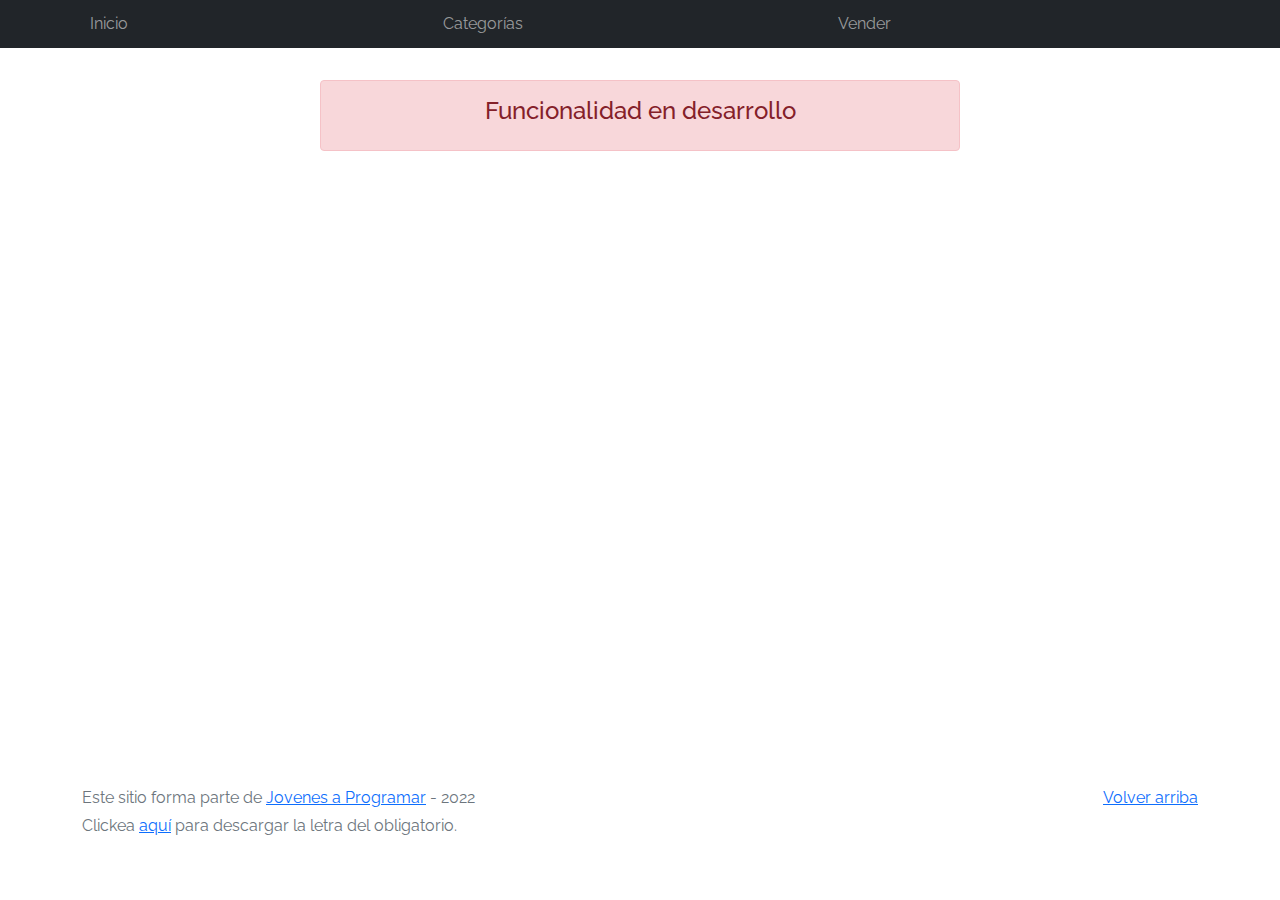
==== cart.html @ b565b06d "Initial commit" ====
<!DOCTYPE html>
<html lang="es">

<head>
  <meta http-equiv="Content-Type" content="text/html; charset=UTF-8">
  <meta name="viewport" content="width=device-width, initial-scale=1, shrink-to-fit=no">
  <title>eMercado - Todo lo que busques está aquí</title>
  <link href="https://fonts.googleapis.com/css?family=Raleway:300,300i,400,400i,700,700i,900,900i" rel="stylesheet">
  <link href="css/bootstrap.min.css" rel="stylesheet">
  <link href="css/font-awesome.min.css" rel="stylesheet">
  <link href="css/styles.css" rel="stylesheet">
</head>

<body>
  <nav class="navbar navbar-expand-lg navbar-dark bg-dark p-1">
    <div class="container">
      <button class="navbar-toggler" type="button" data-bs-toggle="collapse" data-bs-target="#navbarNav"
        aria-controls="navbarNav" aria-expanded="false" aria-label="Toggle navigation">
        <span class="navbar-toggler-icon"></span>
      </button>
      <div class="collapse navbar-collapse" id="navbarNav">
        <ul class="navbar-nav w-100 justify-content-between">
          <li class="nav-item">
            <a class="nav-link" href="index.html">Inicio</a>
          </li>
          <li class="nav-item">
            <a class="nav-link" href="categories.html">Categorías</a>
          </li>
          <li class="nav-item">
            <a class="nav-link" href="sell.html">Vender</a>
          </li>
          <li class="nav-item">
          </li>
        </ul>
      </div>
    </div>
  </nav>
  <main>
    <div class="container">
      <div class="alert alert-danger text-center" role="alert">
        <h4 class="alert-heading">Funcionalidad en desarrollo</h4>
      </div>
    </div>
  </main>
  <footer class="text-muted">
    <div class="container">
      <p class="float-end">
        <a href="#">Volver arriba</a>
      </p>
      <p>Este sitio forma parte de <a href="https://jovenesaprogramar.edu.uy/" target="_blank">Jovenes a Programar</a> -
        2022</p>
      <p>Clickea <a target="_blank" href="Letra.pdf">aquí</a> para descargar la letra del obligatorio.</p>
    </div>
  </footer>
  <div id="spinner-wrapper">
    <div class="lds-ring">
      <div></div>
      <div></div>
      <div></div>
      <div></div>
    </div>
  </div>
  <script src="js/bootstrap.bundle.min.js"></script>
  <script src="js/init.js"></script>
  <script src="js/cart.js"></script>
</body>

</html>
---- css/styles.css ----
.jumbotron,
.card-body,
.container,
.site-header {
  font-family: 'Raleway', serif !important;
}

.jumbotron .display-4 {
  font-weight: bold;
}

nav a {
  text-decoration: none;
}

.bd-placeholder-img {
  font-size: 1.125rem;
  text-anchor: middle;
  -webkit-user-select: none;
  -moz-user-select: none;
  -ms-user-select: none;
  user-select: none;
}

@media (min-width: 768px) {
  .bd-placeholder-img-lg {
    font-size: 3.5rem;
  }
}

.jumbotron {
  height: 50vh;
  padding: 5em inherit;
  margin-bottom: 0;
  background-color: #53C0FB;
  background: url('../img/cover_back.png');
  background-size: cover;
  background-position: center;
  background-repeat: no-repeat;
  color: black;
  font-weight: bold;
}

@media (min-width: 768px) {
  .jumbotron {
    padding-top: 6rem;
    padding-bottom: 6rem;
  }
}

.jumbotron p:last-child {
  margin-bottom: 0;
}

.jumbotron-heading {
  font-weight: 300;
}

.jumbotron .container {
  max-width: 40rem;
  background-color: rgba(255, 255, 255, 0.5);
  border-radius: 10px;
  text-shadow: 1px 1px 2px grey;
}

.jumbotron .lead {
  font-size: 38px;
}

footer {
  padding-top: 3rem;
  padding-bottom: 3rem;
}

footer p {
  margin-bottom: .25rem;
}

.site-header a {
  color: white;
  transition: ease-in-out color .15s;
}

.site-header .dropdown-menu a {
  color: black;
}

.dropzone {
  border: 2px dashed #0087F7;
  border-radius: 5px;
  background: white;
}

.img-fit {
  max-height: 100%;
}

.alert {
  position: fixed;
  top: 80px;
  width: 50%;
  left: 50%;
  transform: translate(-50%, 0);
}

.lds-ring {
  display: inline-block;
  position: relative;
  width: 64px;
  height: 64px;
  top: 50%;
  left: 50%;
}

.cursor-active {
  cursor: pointer;
}

.left {
  float: left;
  padding: 4px;
  background-color: rgba(255, 255, 255, 0.5);
}

.lds-ring div {
  box-sizing: border-box;
  display: block;
  position: absolute;
  width: 51px;
  height: 51px;
  margin: 6px;
  border: 6px solid #fff;
  border-radius: 50%;
  animation: lds-ring 1.2s cubic-bezier(0.5, 0, 0.5, 1) infinite;
  border-color: #fff transparent transparent transparent;
}

.lds-ring div:nth-child(1) {
  animation-delay: -0.45s;
}

.lds-ring div:nth-child(2) {
  animation-delay: -0.3s;
}

.lds-ring div:nth-child(3) {
  animation-delay: -0.15s;
}

@keyframes lds-ring {
  0% {
    transform: rotate(0deg);
  }

  100% {
    transform: rotate(360deg);
  }
}

.signin {
  width: 100%;
  max-width: 330px;
  padding: 15px;
  margin: auto;
}

#spinner-wrapper {
  position: fixed;
  background-color: rgba(0, 0, 0, 0.5);
  width: 100%;
  height: 100%;
  top: 0;
  left: 0;
  z-index: 1021;
  display: none;
}

main {
  min-height: calc(100vh - 210px);
}

a.custom-card,
a.custom-card:hover {
  color: inherit;
  text-decoration: inherit;
}

.checked {
  color: orange;
}
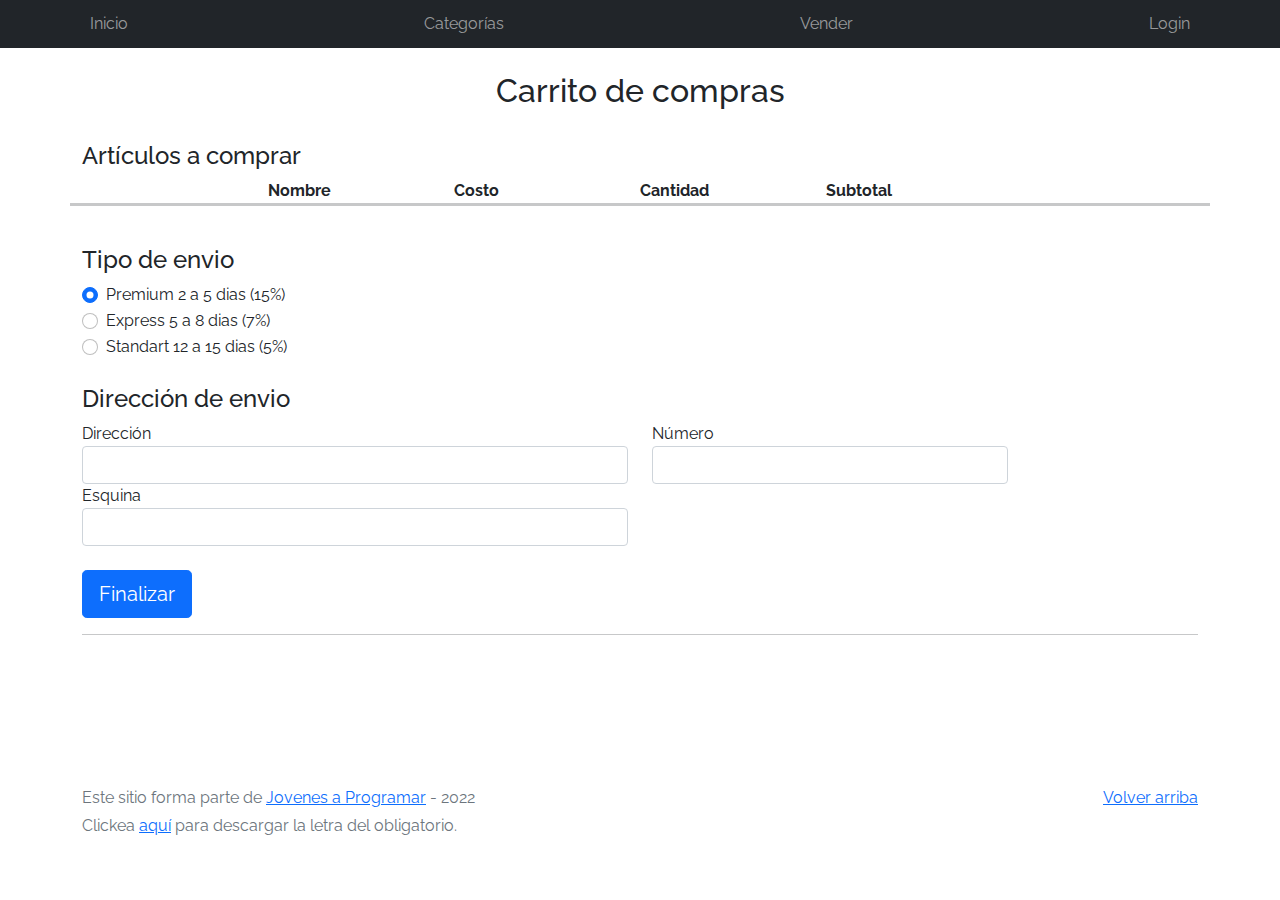
==== commit ce684e42: "entrega 5 individual" ====
--- a/cart.html
+++ b/cart.html
@@ -29,19 +29,76 @@
           <li class="nav-item">
             <a class="nav-link" href="sell.html">Vender</a>
           </li>
-          <li class="nav-item">
+          <li class="nav-item" id="login_menu">
           </li>
         </ul>
       </div>
     </div>
   </nav>
+  
   <main>
     <div class="container">
-      <div class="alert alert-danger text-center" role="alert">
-        <h4 class="alert-heading">Funcionalidad en desarrollo</h4>
+      <div class="text-center p-4">
+        <h2>Carrito de compras</h2>
       </div>
+      <h4>Artículos a comprar</h4>
+      <div class="row" id="articulos">
+        <div class="row">
+          <div class="col-2"></div>
+          <div class="col-2"><strong>Nombre</strong></div>
+          <div class="col-2"><strong>Costo</strong></div>
+          <div class="col-2"><strong>Cantidad</strong></div>
+          <div class="col-2"><strong>Subtotal</strong></div>
+          <div class="col-2"></div>
+        </div>
+        <hr style="height:3px;">
+      </div>
+      <br>
+      <form >
+        <h4>Tipo de envio</h4>
+        <div class="form-check">
+          <input class="form-check-input" type="radio" name="flexRadioDefault" id="premium" checked>
+          <label class="form-check-label" for="premium">
+            Premium 2 a 5 dias (15%)
+          </label>
+        </div>
+        <div class="form-check">
+          <input class="form-check-input" type="radio" name="flexRadioDefault" id="express">
+          <label class="form-check-label" for="express">
+            Express 5 a 8 dias (7%)
+          </label>
+        </div>
+        <div class="form-check">
+          <input class="form-check-input" type="radio" name="flexRadioDefault" id="standart">
+          <label class="form-check-label" for="standart">
+            Standart 12 a 15 dias (5%)
+          </label>
+        </div>
+        <br>
+        <h4>Dirección de envio</h4>
+        <div class="row">
+          <div class="col-6">
+            <label for="direccion">Dirección</label>
+            <input type="text" class="form-control" id="direccion" value="" name="direccion">
+          </div>
+          <div class="col-4">
+            <label for="numero">Número</label>
+            <input type="number" class="form-control" id="numero" value="" name="numero">
+          </div>
+        </div>
+        <div class="row">
+          <div class="col-6">
+            <label for="direccion">Esquina</label>
+            <input type="text" class="form-control" id="esquina" value="" name="esquina">
+          </div>
+        </div>
+        <br>
+        <button class="btn btn-primary btn-lg" type="submit">Finalizar</button>
+      </form>
+      <hr >
     </div>
   </main>
+
   <footer class="text-muted">
     <div class="container">
       <p class="float-end">
--- a/css/styles.css
+++ b/css/styles.css
@@ -187,4 +187,23 @@
 
 .checked {
   color: orange;
+}
+
+
+form {
+  display: block;
+  margin: 0em;
+}
+.form-signin {
+  width: 100%;
+  max-width: 330px;
+  padding: 15px;
+  margin: auto;
+}
+
+#login_menu>ul{
+  display: none;
+}
+#login_menu:hover>ul {
+  display:block;
 }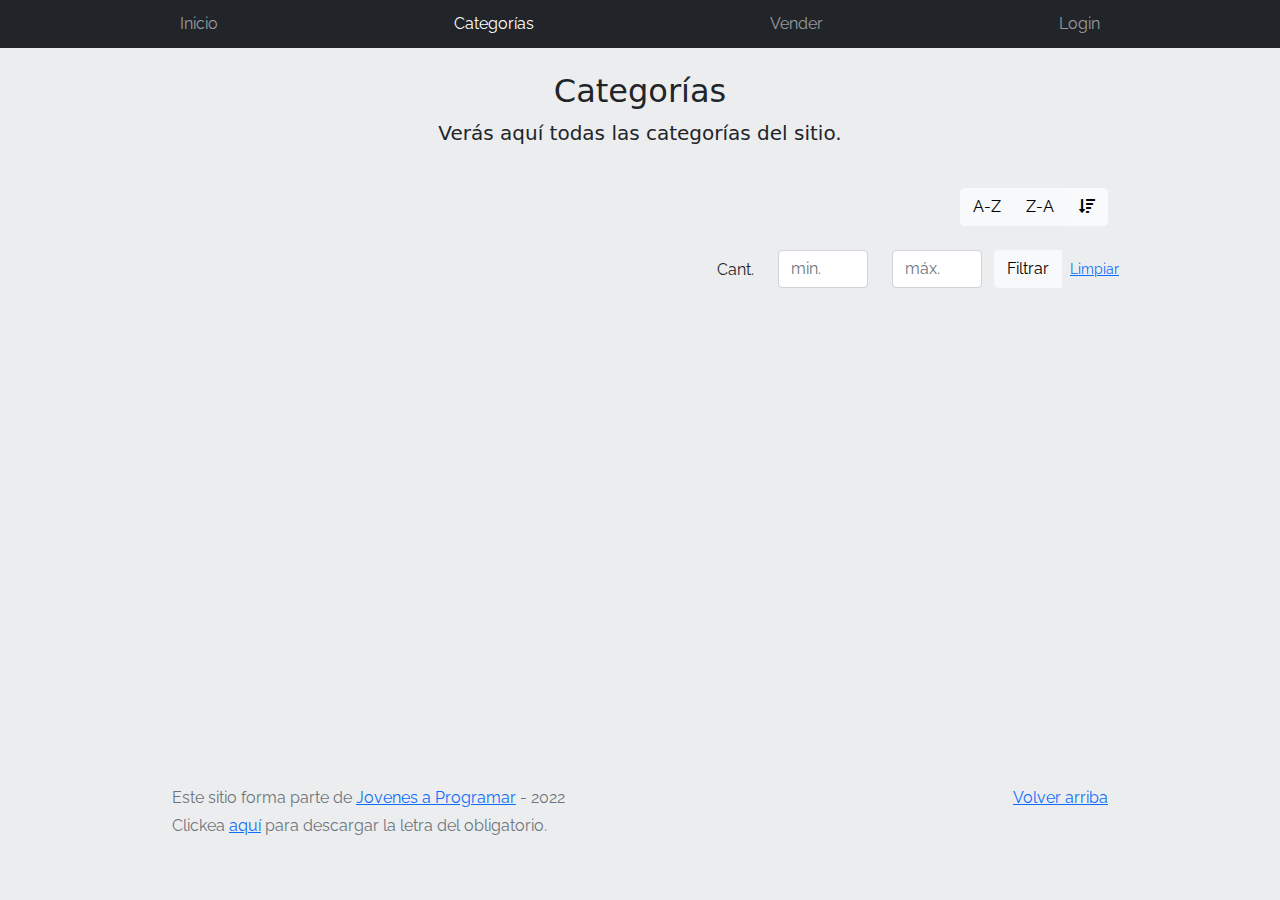
==== commit 96869410: "modificaciones para el entrega 6" ====
--- a/cart.html
+++ b/cart.html
@@ -51,54 +51,168 @@
           <div class="col-2"><strong>Subtotal</strong></div>
           <div class="col-2"></div>
         </div>
-        <hr style="height:3px;">
+        <hr class="my-2" style="height:3px; border: none;">
       </div>
-      <br>
-      <form >
+      <form method="get" class="row needs-validation" id="formulario" novalidate autocomplete="off" >
         <h4>Tipo de envio</h4>
-        <div class="form-check">
-          <input class="form-check-input" type="radio" name="flexRadioDefault" id="premium" checked>
-          <label class="form-check-label" for="premium">
-            Premium 2 a 5 dias (15%)
-          </label>
-        </div>
-        <div class="form-check">
-          <input class="form-check-input" type="radio" name="flexRadioDefault" id="express">
-          <label class="form-check-label" for="express">
-            Express 5 a 8 dias (7%)
-          </label>
-        </div>
-        <div class="form-check">
-          <input class="form-check-input" type="radio" name="flexRadioDefault" id="standart">
-          <label class="form-check-label" for="standart">
-            Standart 12 a 15 dias (5%)
-          </label>
+        <div class="row mx-1">
+          <div class="form-check">
+            <input class="form-check-input shipping" type="radio" name="shipping" id="premium" value="0.15" onchange="calcShippingCost()">
+            <label class="form-check-label" for="premium">
+              Premium 2 a 5 dias (15%)
+            </label>
+          </div>
+          <div class="form-check">
+            <input class="form-check-input shipping" type="radio" name="shipping" id="express" value="0.07" onchange="calcShippingCost()">
+            <label class="form-check-label" for="express">
+              Express 5 a 8 dias (7%)
+            </label>
+          </div>
+          <div class="form-check">
+            <input class="form-check-input shipping" type="radio" name="shipping" id="standart" value="0.05" checked required onchange="calcShippingCost()">
+            <label class="form-check-label" for="standart">
+              Standart 12 a 15 dias (5%)
+            </label>
+          </div>
         </div>
         <br>
         <h4>Dirección de envio</h4>
         <div class="row">
           <div class="col-6">
             <label for="direccion">Dirección</label>
-            <input type="text" class="form-control" id="direccion" value="" name="direccion">
+            <input type="text" class="form-control" id="direccion" value="" name="direccion" required>
+            <div class="invalid-feedback">
+              Debe ingresar una direccion.
+            </div>
           </div>
           <div class="col-4">
             <label for="numero">Número</label>
-            <input type="number" class="form-control" id="numero" value="" name="numero">
+            <input type="number" class="form-control" id="numero" value="" name="numero" required>
+            <div class="invalid-feedback">
+              Debe ingresar un numero de puerta.
+            </div>
           </div>
         </div>
         <div class="row">
           <div class="col-6">
             <label for="direccion">Esquina</label>
-            <input type="text" class="form-control" id="esquina" value="" name="esquina">
-          </div>
-        </div>
+            <input type="text" class="form-control" id="esquina" value="" name="esquina" required>
+            <div class="invalid-feedback">
+              Debe ingresar la esquina.
+            </div>
+          </div>
+        </div>
+        <hr class="my-2">
+        <h4>Costos</h4>
+        <div class="row">
+          <ul class="list-group mx-2" id="contenedor">
+            <li  class="list-group-item">
+              <div class="row">          
+                <div class="col-6" >
+                    <p class="text-bold my-0"> Subtotal </p>
+                    <p class="text-muted my-0"> <small>Sumatoria de los costos unitarios de los productos por la cantidad</small>
+                    </p>
+                </div>
+                <div class="col-6 " style="text-align: right">
+                  <p class="text-muted my-2" id="costoSubtotal"> </p>
+                </div>
+              </div>   
+            </li>
+            <li  class="list-group-item">
+              <div class="row">          
+                <div class="col-6" >
+                    <p class="text-bold my-0"> Costo de envio </p>
+                    <p class="text-muted my-0"> <small>Según el tipo de envio</small>
+                    </p>
+                </div>
+                <div class="col-6" style="text-align: right">
+                  <p class="text-muted my-2" id="costoEnvio"> </p>
+                </div>
+              </div>   
+            </li>
+            <li  class="list-group-item">
+              <div class="row">          
+                <div class="col-6  my-2" >
+                    <p class="text-bold my-0"> Total </p>
+                </div>
+                <div class="col-6 my-2" style="text-align: right">
+                  <p class="fs-bolder my-0" id="costoTotal"> </p>
+                </div>
+              </div>   
+            </li>
+          </ul>
+        </div>
+        <hr class="my-2">
+        <h4>Forma de pago</h4>
+        <p class="text-muted my-0"> <small id="payMethodSelected">No se ha seleccionado</small> <a href="#" data-bs-toggle="modal" data-bs-target="#exampleModal">Seleccionar</a>
         <br>
-        <button class="btn btn-primary btn-lg" type="submit">Finalizar</button>
+        <div class="modal fade" id="exampleModal" tabindex="-1" aria-labelledby="exampleModalLabel" aria-hidden="true">
+          <div class="modal-dialog">
+            <div class="modal-content">
+              <div class="modal-header">
+                <h5 class="modal-title" id="exampleModalLabel">Forma de pago</h5>
+                <button type="button" class="btn-close" data-bs-dismiss="modal" aria-label="Close" ></button>
+              </div>
+              <div class="modal-body">
+                <input class="form-check-input shipping" type="radio" name="payMethod" id="creditCard" value="0.05" onchange="formaPagoCheck()" required>
+                <label class="form-check-label" for="creditCard">
+                  Tarjeta de credito
+                </label>
+                <hr>
+                <div class="row">
+                  <div class="col-6">
+                    <label for="direccion">Número de tarjeta</label>
+                    <input type="text" class="form-control" id="nTarjeta" value="" pattern="[0-9]{4}(-)[0-9]{4}$" placeholder="XXXX-XXXX" disabled required>
+                    <div class="invalid-feedback">
+                      Debe ingresar el numero de su tarjeta.
+                    </div>
+                  </div>
+                  <div class="col-4">
+                    <label for="numero">Cod. de seguridad</label>
+                    <input type="number" class="form-control" id="codSeguridad" value=""  pattern="[0-9]{3}" placeholder="XXX" disabled required>
+                    <div class="invalid-feedback">
+                      Debe ingresar el código de seguridad.
+                    </div>
+                  </div>
+                </div>
+                <div class="row">
+                  <div class="col-4">
+                    <label for="direccion">Vencimiento</label>
+                    <input type="text" class="form-control" id="vencimientoTarjeta" value="" pattern="^([0-9]{2}(/)){1}[0-9]{2}$" placeholder="MM/YY" disabled required>
+                    <div class="invalid-feedback">
+                      Debe ingresar la fecha de vencimiento.
+                    </div>
+                  </div>
+                </div>
+                <br>
+                <input class="form-check-input shipping" type="radio" name="payMethod" id="eBanking" value="0.05"  onchange="formaPagoCheck()">
+                <label class="form-check-label" for="eBanking">
+                  Transferencia bancaria
+                </label>
+                <hr>
+                <div class="row">
+                  <div class="col-6">
+                    <label for="nCuenta">Número de cuenta</label>
+                    <input type="text" class="form-control" id="nCuenta" value="" name="nCuenta" pattern="[0-9]{9}" placeholder="XXXXXXXXX" disabled required>
+                    <div class="invalid-feedback">
+                      Debe ingresar su numero de cuenta.
+                    </div>
+                  </div>
+                </div>
+              </div>
+              <div class="modal-footer">
+                <button type="button" class="btn btn-primary" data-bs-dismiss="modal" onclick="payValidation()">Guardar</button>
+              </div>
+            </div>
+          </div>
+        </div>
+        <div class="text-center p-4">
+          <button class="btn btn-primary btn-lg w-100" type="submit" onclick="allValidation()" id="finalizar">Finalizar</button>
+        </div>
       </form>
-      <hr >
     </div>
   </main>
-
+  
   <footer class="text-muted">
     <div class="container">
       <p class="float-end">
@@ -117,9 +231,19 @@
       <div></div>
     </div>
   </div>
+  
+
+  <div class="alert alert-success alert-dismissible fade" role="alert" id="alert-success">
+    <p>Compra con éxito!!</p>
+    <button type="button" class="btn-close" data-bs-dismiss="alert" aria-label="Close"></button>
+  </div>
+
   <script src="js/bootstrap.bundle.min.js"></script>
   <script src="js/init.js"></script>
   <script src="js/cart.js"></script>
+
 </body>
 
+
+
 </html>--- a/css/styles.css
+++ b/css/styles.css
@@ -174,7 +174,29 @@
   z-index: 1021;
   display: none;
 }
-
+::-webkit-scrollbar {
+  width: 8px;
+}
+/* Track */
+::-webkit-scrollbar-track {
+  background: #f1f1f1; 
+}
+  
+/* Handle */
+::-webkit-scrollbar-thumb {
+  background: #888; 
+}
+.container {
+  max-width: 960px;
+}
+.cont {
+overflow: auto;
+height: 200px;
+}
+/* Handle on hover */
+::-webkit-scrollbar-thumb:hover {
+  background: #555; 
+} body{background-color: #ecedee}.card{border: none;overflow: hidden}.thumbnail_images ul{list-style: none;justify-content: center;display: flex;align-items: center;margin-top:10px}.thumbnail_images ul li{margin: 5px;padding: 10px;border: 2px solid #eee;cursor: pointer;transition: all 0.5s}.thumbnail_images ul li:hover{border: 2px solid #000}.main_image{display: flex;justify-content: center;align-items: center;border-bottom: 1px solid #eee;height: 400px;width: 100%;overflow: hidden}.heart{height: 29px;width: 29px;background-color: #eaeaea;border-radius: 50%;display: flex;justify-content: center;align-items: center}.content p{font-size: 12px}.ratings span{font-size: 14px;margin-left: 12px}.colors{margin-top: 5px}.colors ul{list-style: none;display: flex;padding-left: 0px}.colors ul li{height: 20px;width: 20px;display: flex;border-radius: 50%;margin-right: 10px;cursor: pointer}.colors ul li:nth-child(1){background-color: #6c704d}.colors ul li:nth-child(2){background-color: #96918b}.colors ul li:nth-child(3){background-color: #68778e}.colors ul li:nth-child(4){background-color: #263f55}.colors ul li:nth-child(5){background-color: black}.right-side{position: relative}.search-option{position: absolute;background-color: #000;overflow: hidden;align-items: center;color: #fff;width: 200px;height: 200px;border-radius: 49% 51% 50% 50% / 68% 69% 31% 32%;left: 30%;bottom: -250px;transition: all 0.5s;cursor: pointer}.search-option .first-search{position: absolute;top: 20px;left: 90px;font-size: 20px;opacity: 1000}.search-option .inputs{opacity: 0;transition: all 0.5s ease;transition-delay: 0.5s;position: relative}.search-option .inputs input{position: absolute;top: 200px;left: 30px;padding-left: 20px;background-color: transparent;width: 300px;border: none;color: #fff;border-bottom: 1px solid #eee;transition: all 0.5s;z-index: 10}.search-option .inputs input:focus{box-shadow: none;outline: none;z-index: 10}.search-option:hover{border-radius: 0px;width: 100%;left: 0px}.search-option:hover .inputs{opacity: 1}.search-option:hover .first-search{left: 27px;top: 25px;font-size: 15px}.search-option:hover .inputs input{top: 20px}.search-option .share{position: absolute;right: 20px;top: 22px}.buttons .btn{height: 50px;width: 150px;border-radius: 0px !important}
 main {
   min-height: calc(100vh - 210px);
 }
